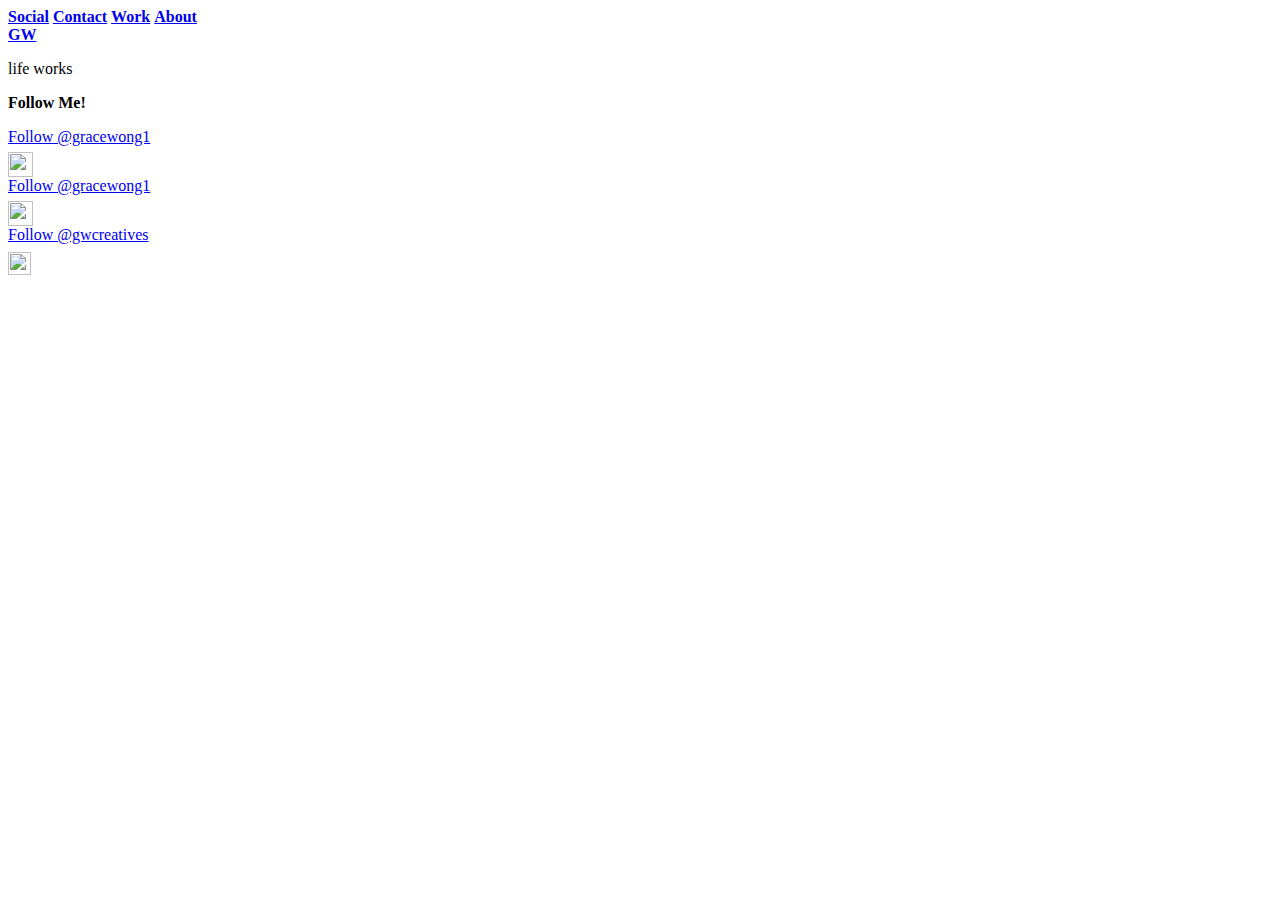
==== social.html @ def4bd65 "Add files via upload" ====
<html>
	<head>
	<title>Social</title>
	
	<meta charset="utf-8">
	<meta name="viewport" content="width=device-width, initial-scale=1">
	<link rel="stylesheet" href="css/styles.css">
	
	<script type='text/javascript' src="https://code.jquery.com/jquery-3.2.1.js"></script>
	</head>
	
	<body>
	
	<div id="wrapper">
	
		<div class="topnav" id="mytopnav">
 			<a href="social.html"><b>Social</b></a>
  			<a href="mailto:gracew@andrew.cmu.edu"><b>Contact</b></a>
  			<a href="main.html"><b>Work</b></a>
  			<a href="about.html"><b>About</b></a>
		</div>
		
		<div class="logo" id="mylogo">
			<a href="index.html"><b>GW</b></a>
		</div>
		
		<div id="logosub"> 
			<p>life works</p>
		</div>
		
		<div id="socialshout">
			<b><p>Follow Me!</p></b>
		</div>
		
		<section1>
  			<div class="button">
    			<a href="https://instagram.com/gracewong1" data-show-count="false" data-size="large">Follow @gracewong1</a> 
    			<script>!function(d,s,id){var js,fjs=d.getElementsByTagName(s)[0];if(!d.getElementById(id)){js=d.createElement(s);js.id=id;js.src="//platform.twitter.com/widgets.js";fjs.parentNode.insertBefore(js,fjs);}}(document,"script","twitter-wjs");</script>
  			</div>
 
  			<div class="cover">
    		<div class="innie"></div>
    		<div class="spine"></div>
    		<div class="outie"><img src="Images/instagram.jpg" style="margin-top:6px; width:25px;height:25px;" alt=""/></div>
			</div>
  			<div class="shadow"></div>
		</section1>
		
		<section2>
  			<div class="button">
    			<a href="https://vsco.co/gracewong1" data-show-count="false" data-size="large">Follow @gracewong1</a>
    			<script>!function(d,s,id){var js,fjs=d.getElementsByTagName(s)[0];if(!d.getElementById(id)){js=d.createElement(s);js.id=id;js.src="//platform.twitter.com/widgets.js";fjs.parentNode.insertBefore(js,fjs);}}(document,"script","twitter-wjs");</script>
  			</div>
 
  			<div class="cover">
    		<div class="innie"></div>
    		<div class="spine"></div>
    		<div class="outie"><img src="Images/vscologo.png" style="margin-top:6px; width:25px;height:25px;" alt=""/></div> 
			</div>
  			<div class="shadow"></div>
		</section2>
		
		<section3>
  			<div class="button">
    			<a href="https://www.linkedin.com/in/gwcreatives" data-show-count="false" data-size="large">Follow @gwcreatives</a>
    			<script>!function(d,s,id){var js,fjs=d.getElementsByTagName(s)[0];if(!d.getElementById(id)){js=d.createElement(s);js.id=id;js.src="//platform.twitter.com/widgets.js";fjs.parentNode.insertBefore(js,fjs);}}(document,"script","twitter-wjs");</script>
  			</div>
 
  			<div class="cover">
    		<div class="innie"></div>
    		<div class="spine"></div>
    		<div class="outie"><img src="Images/linkedinlogo.svg" style="margin-top:8px; width:23px;height:23px;" alt=""/></div>
			</div>
  			<div class="shadow"></div>
		</section3>
		
	</div>
	
	</body>
</html>
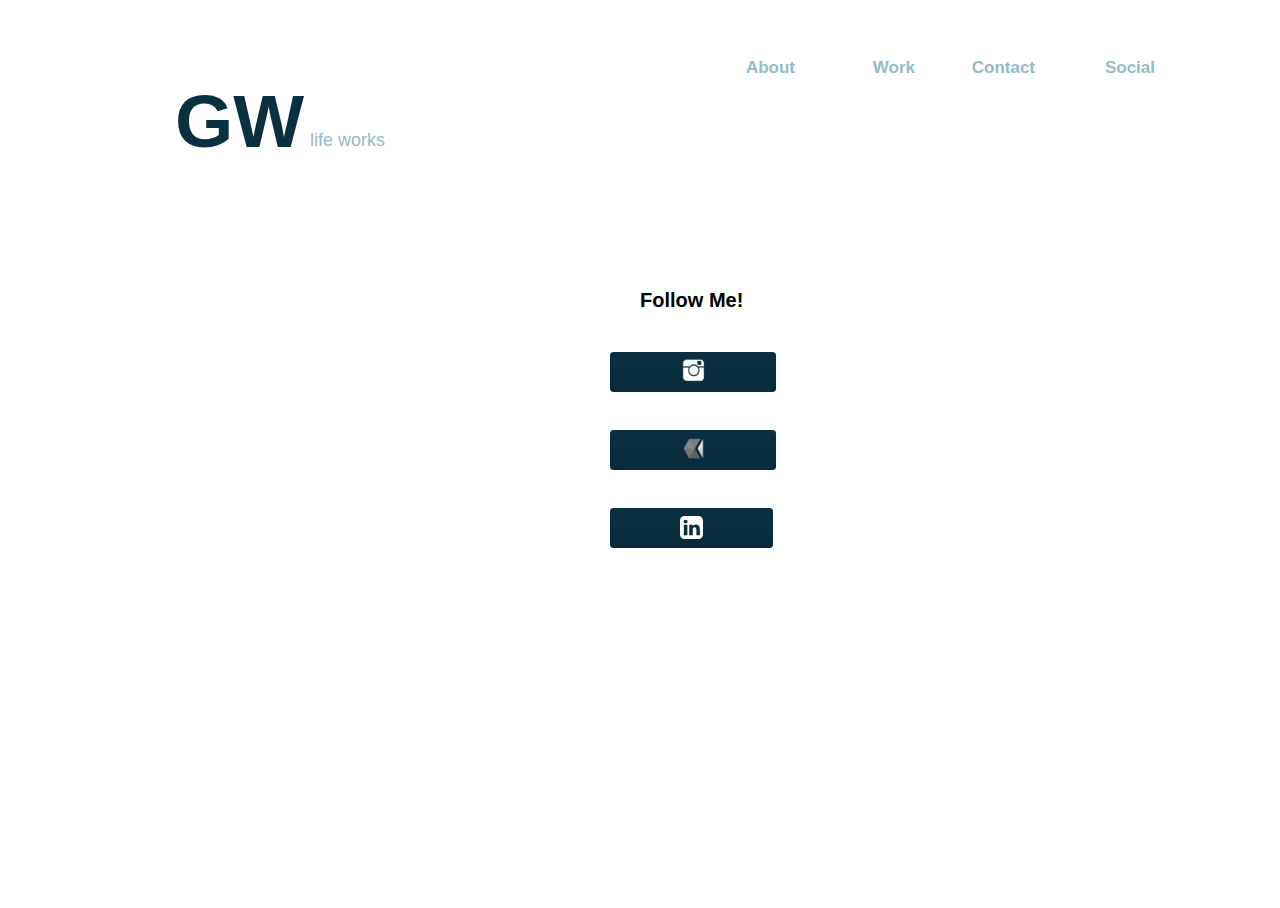
==== commit 05528e55: "Update social.html" ====
--- a/social.html
+++ b/social.html
@@ -41,7 +41,7 @@
   			<div class="cover">
     		<div class="innie"></div>
     		<div class="spine"></div>
-    		<div class="outie"><img src="Images/instagram.jpg" style="margin-top:6px; width:25px;height:25px;" alt=""/></div>
+    		<div class="outie"><img src="images/instagram.jpg" style="margin-top:6px; width:25px;height:25px;" alt=""/></div>
 			</div>
   			<div class="shadow"></div>
 		</section1>
@@ -55,7 +55,7 @@
   			<div class="cover">
     		<div class="innie"></div>
     		<div class="spine"></div>
-    		<div class="outie"><img src="Images/vscologo.png" style="margin-top:6px; width:25px;height:25px;" alt=""/></div> 
+    		<div class="outie"><img src="images/vscologo.png" style="margin-top:6px; width:25px;height:25px;" alt=""/></div> 
 			</div>
   			<div class="shadow"></div>
 		</section2>
@@ -69,7 +69,7 @@
   			<div class="cover">
     		<div class="innie"></div>
     		<div class="spine"></div>
-    		<div class="outie"><img src="Images/linkedinlogo.svg" style="margin-top:8px; width:23px;height:23px;" alt=""/></div>
+    		<div class="outie"><img src="images/linkedinlogo.svg" style="margin-top:8px; width:23px;height:23px;" alt=""/></div>
 			</div>
   			<div class="shadow"></div>
 		</section3>
@@ -77,4 +77,4 @@
 	</div>
 	
 	</body>
-</html>+</html>
--- a/css/styles.css
+++ b/css/styles.css
@@ -0,0 +1,836 @@
+#wrapper {
+	margin-left: auto;
+	margin-right: auto;
+	position: relative;
+	width: 1100px;
+	height: 700px;
+	background-size: 1250px;
+	font-family: Helvetica, Arial; 
+	padding-top: 20px;
+	padding-right: 20px;
+	padding-left: 20px;
+	padding-bottom: 20px;	
+}
+	
+body {
+  	display: flex;
+  	justify-content: center;
+}
+
+
+.typewriter h1 {
+	color: #95BBCB;
+	text-align: center;
+	position: relative;
+	font-size: 25.5px;
+ 	font-family: lato;
+  	overflow: hidden; /* Ensures the content is not revealed until the animation */
+  	border-right: .15em solid navy; /* The typwriter cursor */
+  	white-space: nowrap; /* Keeps the content on a single line */
+  	margin: 100 auto; /* Gives that scrolling effect as the typing happens */
+  	letter-spacing: .1em; /* Adjust as needed */
+  	animation: 
+    typing 5.5s steps(30, end),
+    blink-caret .5s step-end infinite;
+}
+
+/* The typing effect */
+@keyframes typing {
+  from { width: 0 }
+  to { width: 100% }
+}
+
+/* The typewriter cursor effect */
+@keyframes blink-caret {
+  from, to { border-color: transparent }
+  50% { border-color: orange }
+}
+	
+#title {
+	font-size: 70px;
+	text-align: center;
+	color: #093041;
+}
+
+#close {
+	text-align: center;
+}
+	
+#subheading {
+	font-size: 23px;
+	text-align: center;
+	color: #95BBCB;
+	margin-top: -60px;
+}
+	
+#selfportrait {
+	right: 110px;
+	top: 375px;
+	position: absolute;
+	
+}
+	
+	{
+		padding:0;
+		margin:0;
+	}
+
+	html, body {
+		height:100%;
+	}
+
+	.skrollr-desktop body {
+		height:100% !important;
+	}
+
+	body {
+		font-family:serif;
+	}
+
+	p {
+		margin:1em 0;
+	}
+
+	.parallax-image-wrapper {
+		position:fixed;
+		left:0;
+		width:100%;
+		overflow:hidden;
+	}
+
+	.parallax-image-wrapper-100 {
+		height:100%;
+		top:-100%;
+	}
+
+	.parallax-image {
+		display:none;
+		position:absolute;
+		bottom:0;
+		left:0;
+		width:100%;
+		background-repeat:no-repeat;
+		background-position:center;
+		background-size:cover;
+	}
+
+	.parallax-image-50 {
+		height:200%;
+		top:-50%;
+	}
+
+	.parallax-image-100 {
+		height:100%;
+		top:0;
+	}
+
+	.parallax-image.skrollable-between {
+		display:block;
+	}
+
+	.no-skrollr .parallax-image-wrapper {
+		display:none !important;
+	}
+
+	#skrollr-body {
+		height:100%;
+		overflow:visible;
+		position:relative;
+	}
+	
+	#alleghany1 {
+		font-size: 36;
+	}
+	
+	#alleghany2 {
+		text-align: center;
+	}
+	
+	#alleghany3 {
+		text-align: center;
+	}
+	
+	#done {
+		text-align: center;
+	}
+
+	.gap {
+		background:transparent center no-repeat;
+		background-size:cover;
+	}
+
+	.skrollr .gap {
+		background:transparent !important;
+	}
+
+	.gap-100 {
+		height:100%;
+	}
+
+	.header, .content {
+		background:#fff;
+		opacity:.7;
+		padding:1em;
+
+		-webkit-box-sizing:border-box;
+		-moz-box-sizing:border-box;
+		box-sizing:border-box;
+	}
+
+	.content-full {
+		height:100%;
+	}
+
+	#done {
+		height:100%;
+	}
+	
+.topnav {
+    overflow: hidden;
+    width:1075px;
+	margin:0 auto;
+	padding-top: -10px;
+}
+
+.topnav a {
+    float: right;
+    display: block;
+    color: #95BBCB;
+    text-align: right;
+    padding-top: 30px;
+    padding-right:30px;
+    text-decoration: none;
+    font: helvetica;
+    font-size: 17px;
+    width:120px; 
+}
+
+.topnav a:hover {
+    color: #093041;
+}
+
+.topnav a.active {
+    background-color: #4CAF50;
+    color: white;
+}
+
+.topnav ul {
+  list-style: none;
+  margin: 0 auto;
+  padding: 0;
+  display: flex;
+  justify-content: space-around;
+}
+
+.logo a {
+    float: left;
+    display: block;
+    color: #093041;
+    text-align: left;
+    padding-left: 65px;
+    text-decoration: none;
+    font: helvetica;
+    font-size: 75px;
+    width:200px; 
+}
+
+.logo a:hover {
+    color: #95BBCB;
+}
+
+.logo a.active {
+    background-color: #4CAF50;
+    color: white;
+}
+
+.logo ul {
+  list-style: none;
+  margin: 0 auto;
+  padding: 0;
+  display: flex;
+  justify-content: space-around;
+}
+
+#logosub {
+	font-size: 18px;
+	text-align: left;
+	padding-left:10px;
+	color: #95BBCB;
+	margin-top: 52px;
+}
+
+#topnav {
+	width: 1200px;
+	padding-bottom: 5px;
+	position: absolute;
+	left: 160px;
+	top: 180px;
+	text-align: left;
+
+}
+
+#sidenavlist {
+	margin-left: 40px;
+	padding: 0px;
+	border-width: 0px;
+	border-collapse: collapse;
+	float: left;
+	width: 400px;
+	list-style-position: inside;
+	list-style: none;
+	font-size: 34px;
+	font-family: helvetica; 
+	line-height: 80px;
+}	
+
+.sidenavitem :link {
+	color: #95BBCB;
+	text-decoration: none;
+}
+.sidenavitem :visited {
+	color: #95BBCB;
+	text-decoration: none;
+}
+.sidenavitem :active {
+	color: #95BBCB;
+	text-decoration: none;
+}
+.sidenavitem :hover {
+	color: #95BBCB;
+	text-decoration: none;
+}
+
+.sidenavitem {
+  display: inline-block;
+  vertical-align: middle;
+  -webkit-transform: perspective(1px) translateZ(0);
+  transform: perspective(1px) translateZ(0);
+  box-shadow: 0 0 1px transparent;
+  position: relative;
+  overflow: hidden;
+}
+.sidenavitem:before {
+  content: "";
+  position: absolute;
+  z-index: -1;
+  left: 0;
+  right: 100%;
+  bottom: 0;
+  background: #093041;
+  height: 4.5px;
+  -webkit-transition-property: right;
+  transition-property: right;
+  -webkit-transition-duration: 0.3s;
+  transition-duration: 0.3s;
+  -webkit-transition-timing-function: ease-out;
+  transition-timing-function: ease-out;
+}
+.sidenavitem:hover:before, .sidenavitem:focus:before, .sidenavitem:active:before {
+  right: 0;
+}
+
+#vision {
+	font-size: 60px;
+	text-align: right;
+	line-height: 80px;
+	color: #95BBCB;
+	margin-top: -610px;
+}
+
+.visionresize {
+	width: 650px;
+	float: right;
+}
+
+#photographysub {
+	font-size: 60px;
+	text-align: right;
+	line-height: 80px;
+	color: #95BBCB;
+	margin-top: 45px;
+}
+
+#researchsub {
+	font-size: 60px;
+	text-align: right;
+	line-height: 80px;
+	color: #95BBCB;
+	margin-top: 45px;
+}
+
+#bookssub {
+	font-size: 60px;
+	text-align: right;
+	line-height: 80px;
+	color: #95BBCB;
+	margin-top: 45px;
+}
+
+#wordssub {
+	font-size: 60px;
+	text-align: right;
+	line-height: 80px;
+	color: #95BBCB;
+	margin-top: 45px;
+}
+
+#designssub {
+	font-size: 60px;
+	text-align: right;
+	line-height: 80px;
+	color: #95BBCB;
+	margin-top: 45px;
+}
+
+#communitysub {
+	font-size: 60px;
+	text-align: right;
+	line-height: 80px;
+	color: #95BBCB;
+	margin-top: 45px;
+}
+
+#title1 {
+	font-size: 30px;
+	text-align: right;
+	color: #093041;
+}
+
+#subtitle1 {
+	font-size: 17px;
+	text-align: right;
+	padding-top: .30em;
+	padding-bottom: 2em;
+	color: #95BBCC;
+	line-height: 1.4em;
+}
+
+.clickimage {
+	width: 650px;
+    height: 400px;
+    float: right;
+    display: inline-block;
+  	vertical-align: middle;
+  	-webkit-transform: perspective(1px) translateZ(0);
+  	transform: perspective(1px) translateZ(0);
+  	box-shadow: 0 0 1px transparent;
+  	-webkit-transition-duration: 0.3s;
+  	transition-duration: 0.3s;
+  	-webkit-transition-property: box-shadow;
+  	transition-property: box-shadow;
+}
+
+/* resize images */
+.clickimage img {
+    width: 100%;
+    height: auto;
+}
+
+.clickimage:hover, .clickimage:focus, .clickimage:active {
+  box-shadow: 0 0 15px rgba(0, 0, 0, .7);
+}
+
+#title2 {
+	clear: right;
+	padding-top: 3.1em;
+	font-size: 30px;
+	text-align: right;
+	color: #093041;
+}
+
+#subtitle2 {
+	font-size: 17px;
+	text-align: right;
+	padding-top: .30em;
+	padding-bottom: 2em;
+	color: #95BBCC;
+}
+
+} 
+
+.clickimage {
+	width: 650px;
+    height: 400px;
+    float: right;
+    display: inline-block;
+  	vertical-align: middle;
+  	-webkit-transform: perspective(1px) translateZ(0);
+  	transform: perspective(1px) translateZ(0);
+  	box-shadow: 0 0 1px transparent;
+  	-webkit-transition-duration: 0.3s;
+  	transition-duration: 0.3s;
+  	-webkit-transition-property: box-shadow;
+  	transition-property: box-shadow;
+}
+
+/* resize images */
+.clickimage img {
+    width: 100%;
+    height: auto;
+}
+
+.clickimage:hover, .clickimage:focus, .clickimage:active {
+  box-shadow: 0 0 15px rgba(0, 0, 0, .7);
+}
+
+#citytraceresearch1 {
+	font-size: 36;
+}
+	
+#citytraceresearch2 {
+	text-align: center;
+}
+	
+#citytraceresearch3 {
+	text-align: center;
+}
+
+.closex img {
+transition: 1s ease;
+}
+
+.closex img:hover{
+-webkit-transform: scale(0.85);
+-ms-transform: scale(0.85);
+transform: scale(0.85);
+transition: .6s ease;
+}
+
+ .hovericon {
+    -webkit-transition: box-shadow 0.2s;
+    -moz-transition: box-shadow 0.2s;
+    transition: box-shadow 0.2s;
+}
+.hovericon:after {
+    top: 0;
+    left: 0;
+    padding: 0;
+    box-shadow: 0 0 0 3px #fff;
+    -webkit-transition: -webkit-transform 0.2s, opacity 0.2s;
+    -moz-transition: -moz-transform 0.2s, opacity 0.2s;
+    transition: transform 0.2s, opacity 0.2s;
+}
+
+.hovericon:hover:after {
+    -webkit-transform: scale(0.85);
+    -moz-transform: scale(0.85);
+    -ms-transform: scale(0.85);
+    transform: scale(0.85);
+    opacity: 0.5;
+}
+.hovericon:hover {
+    box-shadow: 0 0 0 10px rgba(255, 255, 255, 1);
+    color: #000000;
+}
+.hovericon:hover i {
+    color: #000000;
+}
+
+.visionresize a:hover {
+    /* border glow effect on hover */
+    box-shadow: 0px 0px 20px #000;
+    filter:progid:DXImageTransform.Microsoft.Glow(Color=black,Strength=20);
+}
+
+.visionresize a:hover {
+    /* glow effect on hover */
+    text-shadow: -1px 1px 20px #ffc, 1px -1px 20px #fff;
+
+    -webkit-transition: text-shadow 250ms linear 0s;
+    -moz-transition: text-shadow 250ms linear 0s;
+    -o-transition: text-shadow 250ms linear 0s;
+    transition: text-shadow 250ms linear 0s;
+}
+
+#aboutimage {
+	float: right;
+	width: 500px;
+	margin-top: 4em;
+}
+
+#about {
+	float: right;
+	font-size: 40px;
+	text-align: right;
+	line-height: 55px;
+	color: #95BBCB;
+	margin-top: 40px;
+	width: 1050px;
+}
+
+.bg {
+  text-align: center;
+  width: 0%;
+  transition: all 0.6s ease-out;
+  background: #3ebac6 background: -moz-linear-gradient(left, #3ebac6 0%, #8b539e 50%, #e53782 100%);
+  background: -webkit-gradient(linear, left top, right top, color-stop(0%, #3ebac6), color-stop(50%, #8b539e), color-stop(100%, #e53782));
+  background: -webkit-linear-gradient(left, #3ebac6 0%, #8b539e 50%, #e53782 100%);
+  background: -o-linear-gradient(left, #3ebac6 0%, #8b539e 50%, #e53782 100%);
+  background: -ms-linear-gradient(left, #3ebac6 0%, #8b539e 50%, #e53782 100%);
+  background: linear-gradient(to right, #3ebac6 0%, #8b539e 50%, #e53782 100%);
+  filter: progid: DXImageTransform.Microsoft.gradient( startColorstr='#3ebac6', endColorstr='#e53782', GradientType=1);
+}
+
+.inner {
+  display: inline-block;
+  background-color: white;
+  mix-blend-mode: screen;
+  padding: 5px;
+  width: 650px;
+  text-align: right;
+}
+
+h1 {
+  color: black;
+  font-size: 50px;
+  letter-spacing: 5px;
+}
+
+.outer:hover .bg {
+  width: 100%;
+}
+
+section, section div {
+  /* See it in slo-mo, you can change this */
+  transition-duration: 2s;
+}
+
+* { 
+	box-sizing: border-box; 
+}
+
+section1, .button { 
+	transition-timing-function: ease; 
+}
+
+section1 {
+  display: inline-block;
+  margin-left: 500px;
+  margin-top: 20px;
+  position: relative;
+  padding: .375rem .375rem 0;
+  height: 2.5rem;
+  background: #A9ADB6;
+  border-radius: .25rem;
+  perspective: 300;
+  box-shadow: 0 -1px 2px #fff, inset 0 1px 2px rgba(0,0,0,.2), inset 0 .25rem 1rem rgba(0,0,0,.1);
+}
+
+
+.button { 
+	opacity: 0; 
+	
+}
+
+.cover {
+  position: absolute;
+  top: 0; right: 0; bottom: 0; left: 0;
+  transform-origin: center bottom;
+  transform-style: preserve-3d;
+  font: 1.25em/2 "icon";
+  color: white;
+  text-align: center;
+  pointer-events: none;
+  z-index: 100;
+}
+
+.innie, .outie, .spine, .shadow { 
+	position: absolute; width: 100%; 
+}
+
+.innie, .outie {
+  height: 100%;
+  background-image: -webkit-linear-gradient(top, transparent 0%, rgba(0,0,0,.1) 100%);
+  border-radius: .25rem;
+}
+
+.innie:after, .outie:after { 
+	content:""; 
+	
+}
+
+.innie {
+  background-color: #95BBCB;
+  text-shadow: 0 -2px 4px rgba(0,0,0,.2);
+}
+
+.spine {
+  top: .25rem;
+  background: #20C7F3;
+  height: .25rem;
+  transform: rotateX(90deg);
+  transform-origin: center top;
+}
+
+.shadow {
+  top: 100%;
+  left: 0;
+  height: 3.5rem;
+  transform-origin: center top;
+  transform: rotateX(90deg);
+  opacity: 0;
+  z-index: 0;
+  background-image: -webkit-linear-gradient(top, rgba(0,0,0,.6) 0%, transparent 100%);
+  background-image: linear-gradient(to bottom, rgba(0,0,0,.6) 0%, transparent 100%);
+  border-radius: .4rem;
+
+}
+
+.outie {
+  background-color: #093041;
+  transform: translateZ(.25rem);
+  text-shadow: 0 2px 4px rgba(0,0,0,.2);
+}
+
+section1:hover { 
+	background: #EBEFF2; 
+}
+
+section1:hover .button { 
+	opacity: 1; 
+}
+
+section1:hover .cover, section1:hover .innie, section1:hover .spine, section1:hover .outie, section1:hover .spine { transition-timing-function: cubic-bezier(.2,.7,.1,1.1); }
+
+section1:hover .cover { 
+	transform: rotateX(-120deg);  
+}
+
+section1:hover .innie { 
+	background-color: #95BBCB; 
+}
+
+section1:hover .spine { 
+	background-color: #52B1E0; 
+}
+
+section1:hover .outie { 
+	background-color: #2174A0; color: rgba(255,255,255,0); 
+}
+
+section1:hover .shadow { 
+  opacity: 1;
+  transform: rotateX(45deg) scale(.95);
+}
+
+
+small {
+  font: .8rem/1 sans-serif;
+  padding-top: 4rem;
+  color: #777;
+}
+
+small a { 
+	color: #222; text-decoration: none; border-bottom: thin solid #ccc; 
+}
+
+small a:hover { 
+	border-bottom-color: #222;
+}
+
+section2, .button { 
+	transition-timing-function: ease; 
+}
+
+section2 {
+  display: inline-block;
+  margin-left: 500px;
+  margin-top: 38px;
+  position: relative;
+  padding: .375rem .375rem 0;
+  height: 2.5rem;
+  background: #A9ADB6;
+  border-radius: .25rem;
+  perspective: 300;
+  box-shadow: 0 -1px 2px #fff, inset 0 1px 2px rgba(0,0,0,.2), inset 0 .25rem 1rem rgba(0,0,0,.1);
+}
+
+section2:hover { 
+	background: #EBEFF2; 
+}
+
+section2:hover .button { 
+	opacity: 1; 
+}
+
+section2:hover .cover, section2:hover .innie, section2:hover .spine, section2:hover .outie, section2:hover .spine { transition-timing-function: cubic-bezier(.2,.7,.1,1.1); }
+
+section2:hover .cover { 
+	transform: rotateX(-120deg);  
+}
+
+section2:hover .innie { 
+	background-color: #95BBCB; 
+}
+
+section2:hover .spine { 
+	background-color: #52B1E0; 
+}
+
+section2:hover .outie { 
+	background-color: #2174A0; color: rgba(255,255,255,0); 
+}
+
+section2:hover .shadow { 
+  opacity: 1;
+  transform: rotateX(45deg) scale(.95);
+}
+
+section3, .button { 
+	transition-timing-function: ease; 
+}
+
+section3 {
+  display: inline-block;
+  margin-left: 500px;
+  margin-top: 38px;
+  position: relative;
+  padding: .375rem .375rem 0;
+  height: 2.5rem;
+  background: #A9ADB6;
+  border-radius: .25rem;
+  perspective: 300;
+  box-shadow: 0 -1px 2px #fff, inset 0 1px 2px rgba(0,0,0,.2), inset 0 .25rem 1rem rgba(0,0,0,.1);
+}
+
+section3:hover { 
+	background: #EBEFF2; 
+}
+
+section3:hover .button { 
+	opacity: 1; 
+}
+
+section3:hover .cover, section3:hover .innie, section3:hover .spine, section3:hover .outie, section3:hover .spine { transition-timing-function: cubic-bezier(.2,.7,.1,1.1); }
+
+section3:hover .cover { 
+	transform: rotateX(-120deg);  
+}
+
+section3:hover .innie { 
+	background-color: #95BBCB; 
+}
+
+section3:hover .spine { 
+	background-color: #52B1E0; 
+}
+
+section3:hover .outie { 
+	background-color: #2174A0; color: rgba(255,255,255,0); 
+}
+
+section3:hover .shadow { 
+  opacity: 1;
+  transform: rotateX(45deg) scale(.95);
+}
+
+@font-face { 
+	font-family:icon; 
+	src: url('/images/social-media-icons/instagram.png'); 
+}
+
+#socialshout {
+	padding-left: 530px;
+	padding-top: 100px;
+	font-size: 20px;
+}
